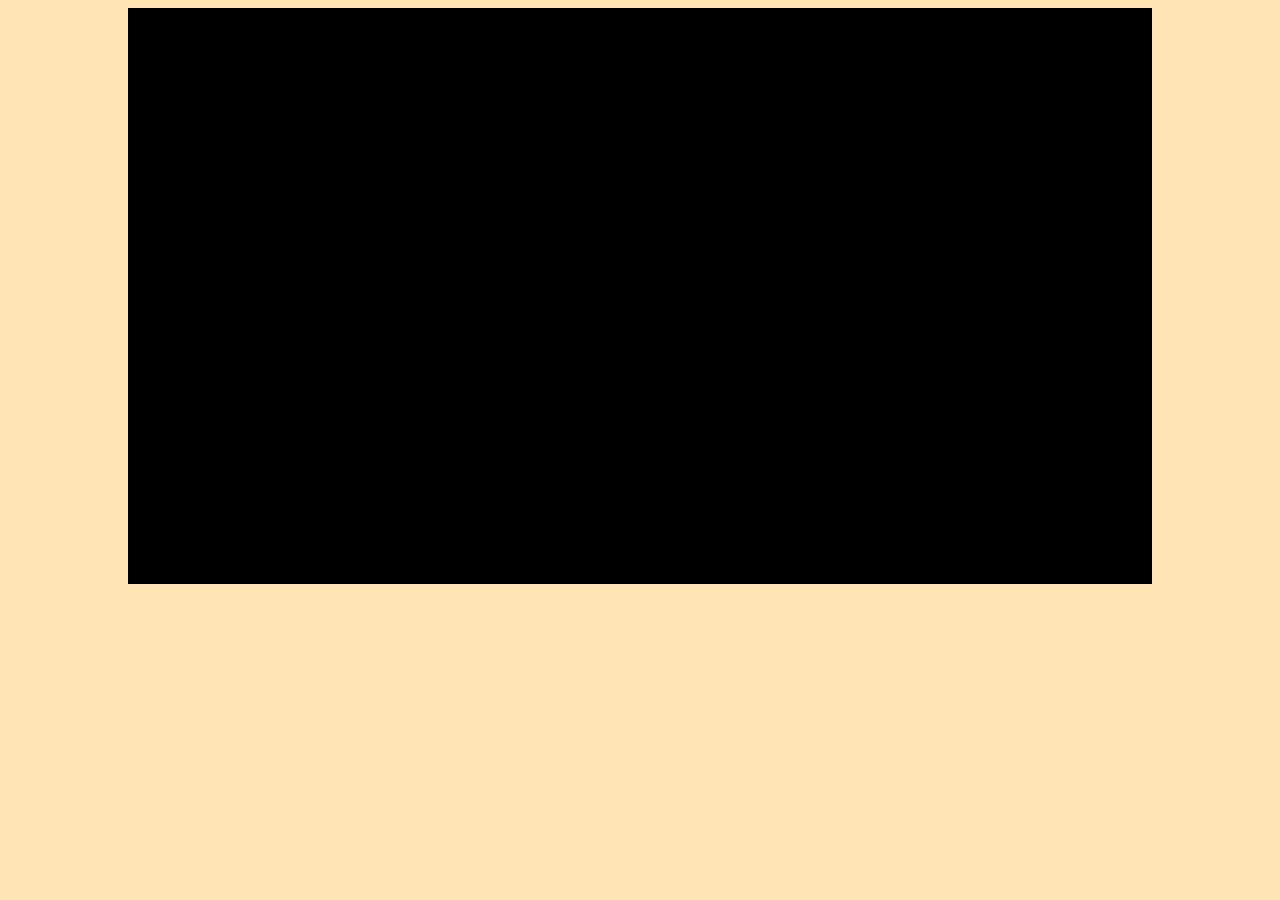
==== index.html @ 5f0fd82a "added title card canvas" ====
<html>
  <header>
    <link rel="stylesheet" type="text/css" href="game.css" />
  </header>
  <body>
    <canvas id="canvas" width="0" height="0"></canvas>
    <script src="./index.js"></script>
  </body>
</html>
---- game.css ----
body {
  background-color: #FFE5B4;
  font-family: 'Press Start 2P', cursive;
}

canvas {
  padding-left: 0;
  padding-right: 0;
  margin-left: auto;
  margin-right: auto;
  display: block;
}
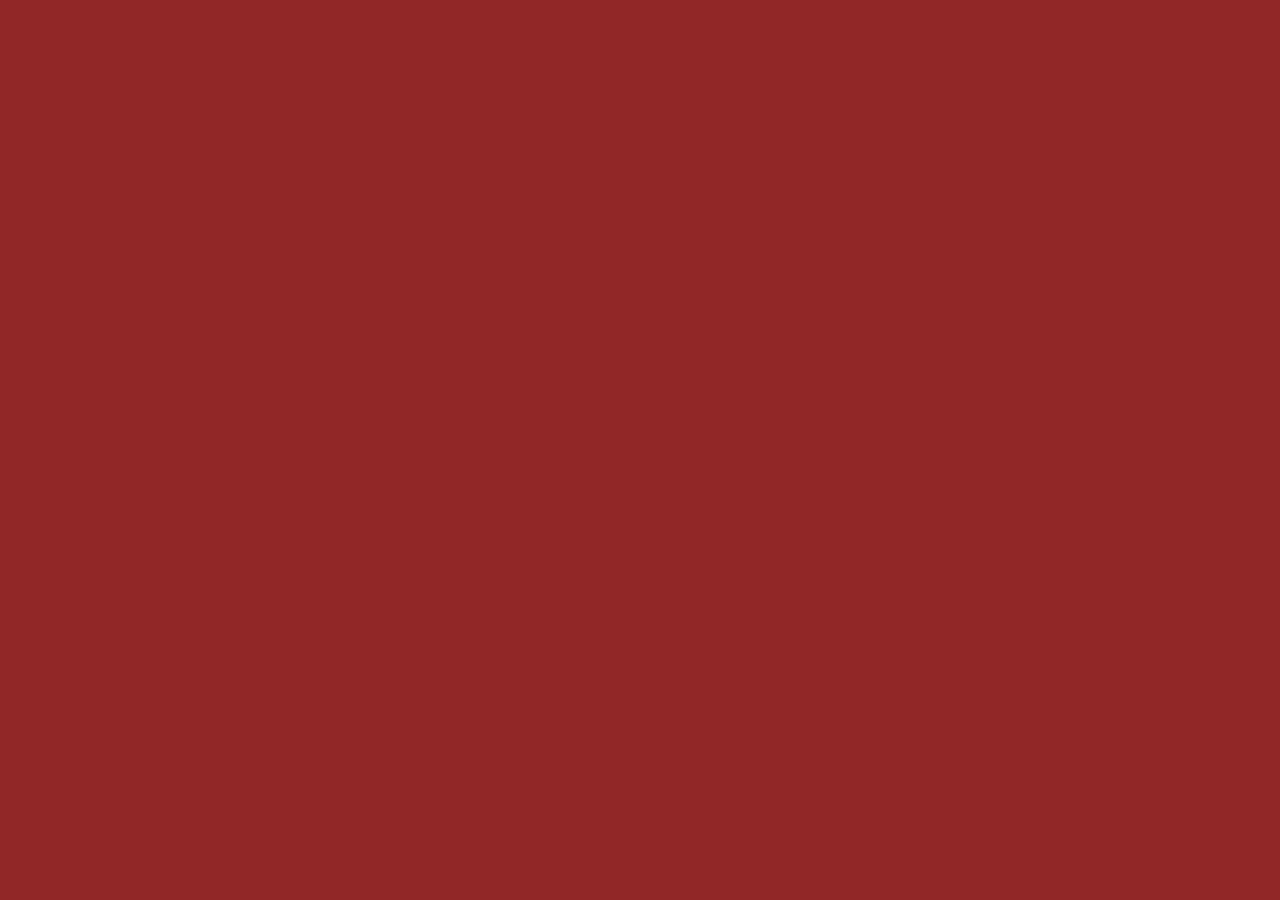
==== commit 4018c890: "moved canvas lo logic back to game" ====
--- a/index.html
+++ b/index.html
@@ -3,7 +3,7 @@
     <link rel="stylesheet" type="text/css" href="game.css" />
   </header>
   <body>
-    <canvas id="canvas" width="0" height="0"></canvas>
+    <script src="./levelLoader.js"></script>
     <script src="./index.js"></script>
   </body>
 </html>
--- a/game.css
+++ b/game.css
@@ -1,6 +1,6 @@
 body {
-  background-color: #FFE5B4;
-  font-family: 'Press Start 2P', cursive;
+  background-color: #912727;
+  font-family: "Press Start 2P", cursive;
 }
 
 canvas {
@@ -10,3 +10,8 @@
   margin-right: auto;
   display: block;
 }
+
+.scoreContainer {
+  display: inline-flex;
+  color: white;
+}
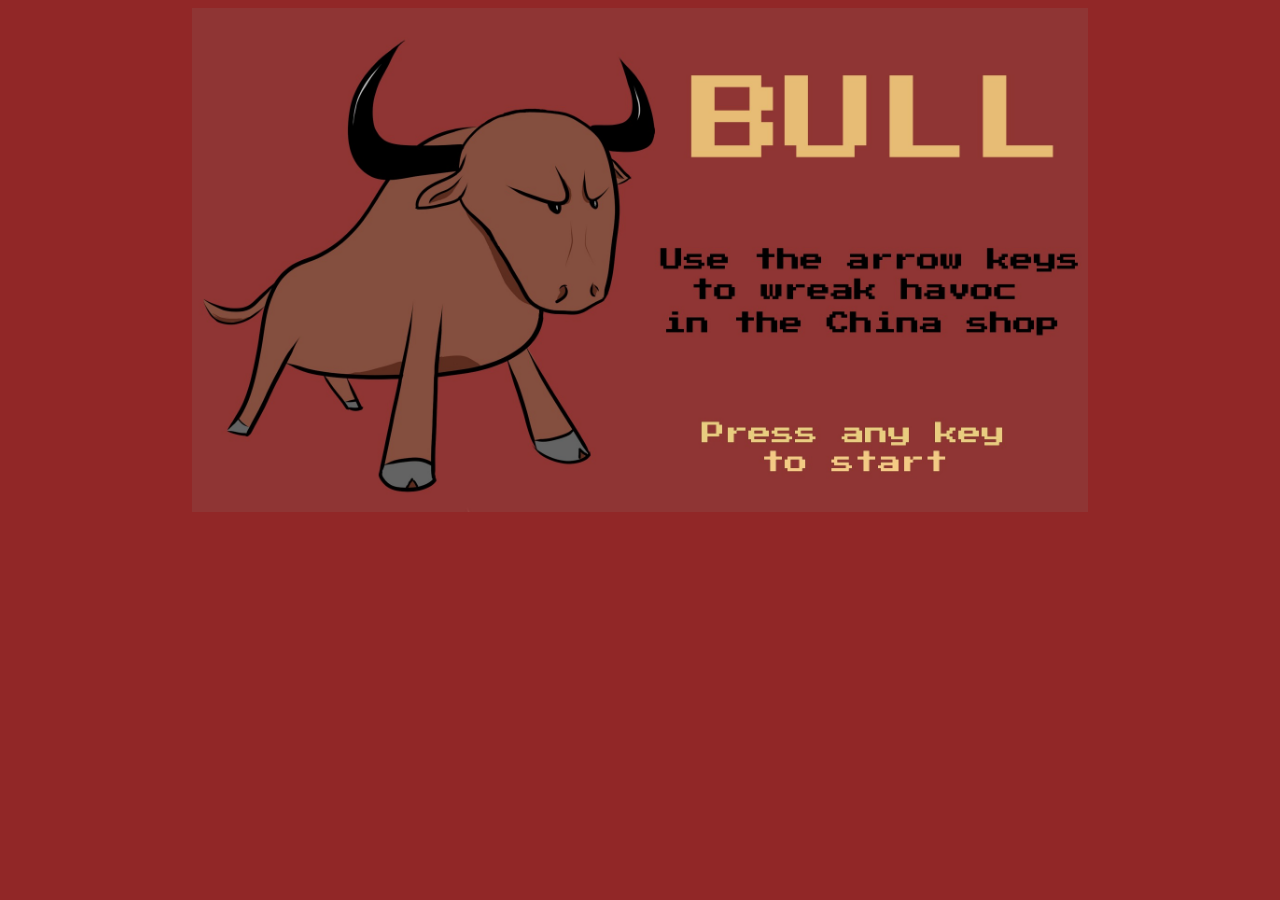
==== commit 5ec40408: "got working title card" ====
--- a/index.html
+++ b/index.html
@@ -1,8 +1,10 @@
 <html>
   <header>
+    <link rel="stylesheet" type="text/css" href="index.css" />
     <link rel="stylesheet" type="text/css" href="game.css" />
   </header>
   <body>
+    <img src="./images/title_card.png" id="titleCard"></img>
     <script src="./levelLoader.js"></script>
     <script src="./index.js"></script>
   </body>
--- a/index.css
+++ b/index.css
@@ -0,0 +1,3 @@
+body {
+  text-align: center;
+}
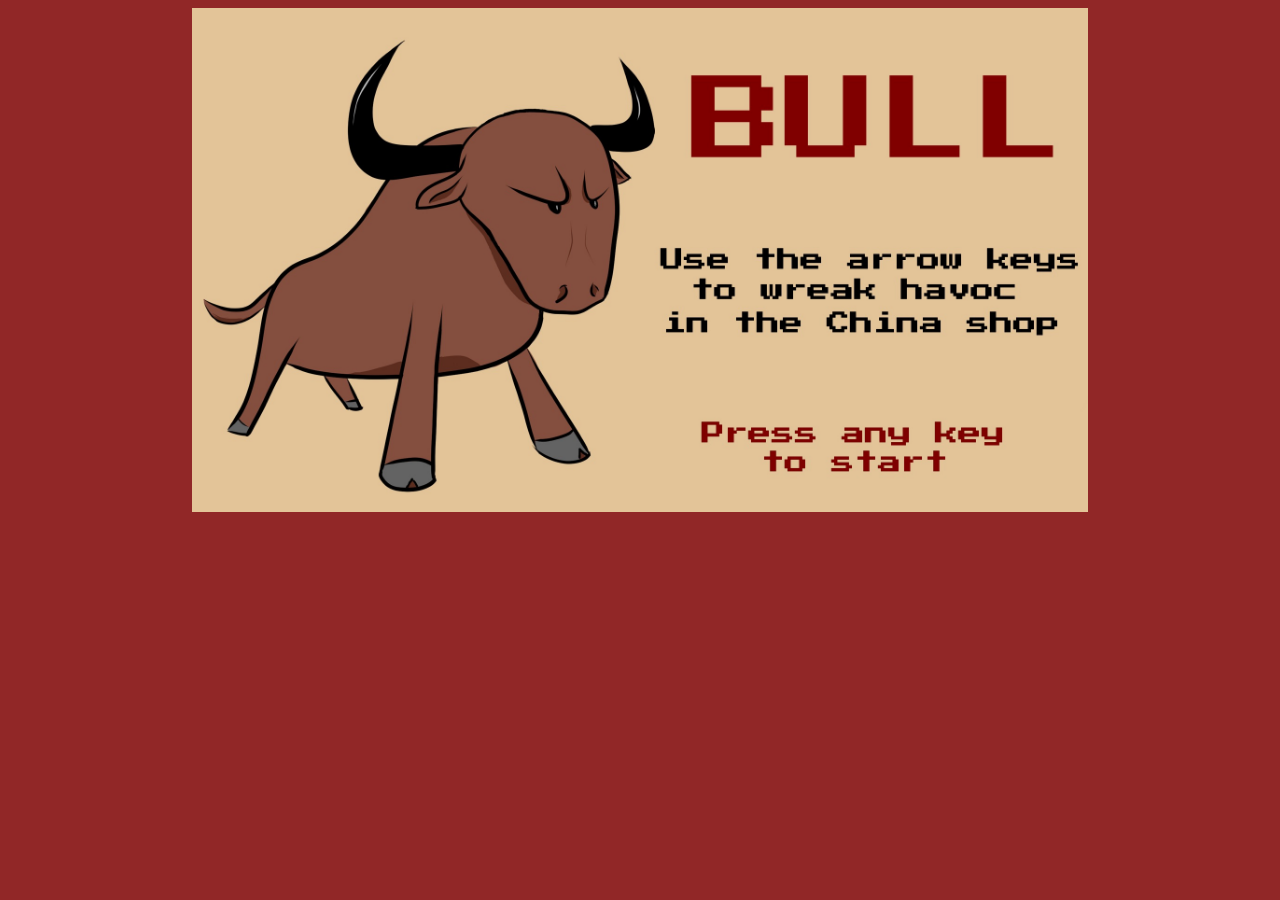
==== commit 30e110cb: "Update design" ====
--- a/index.html
+++ b/index.html
@@ -4,7 +4,7 @@
     <link rel="stylesheet" type="text/css" href="game.css" />
   </header>
   <body>
-    <img src="./images/title_card.png" id="titleCard"></img>
+    <img src="./images/title_card.jpg" id="titleCard"></img>
     <script src="./levelLoader.js"></script>
     <script src="./index.js"></script>
   </body>
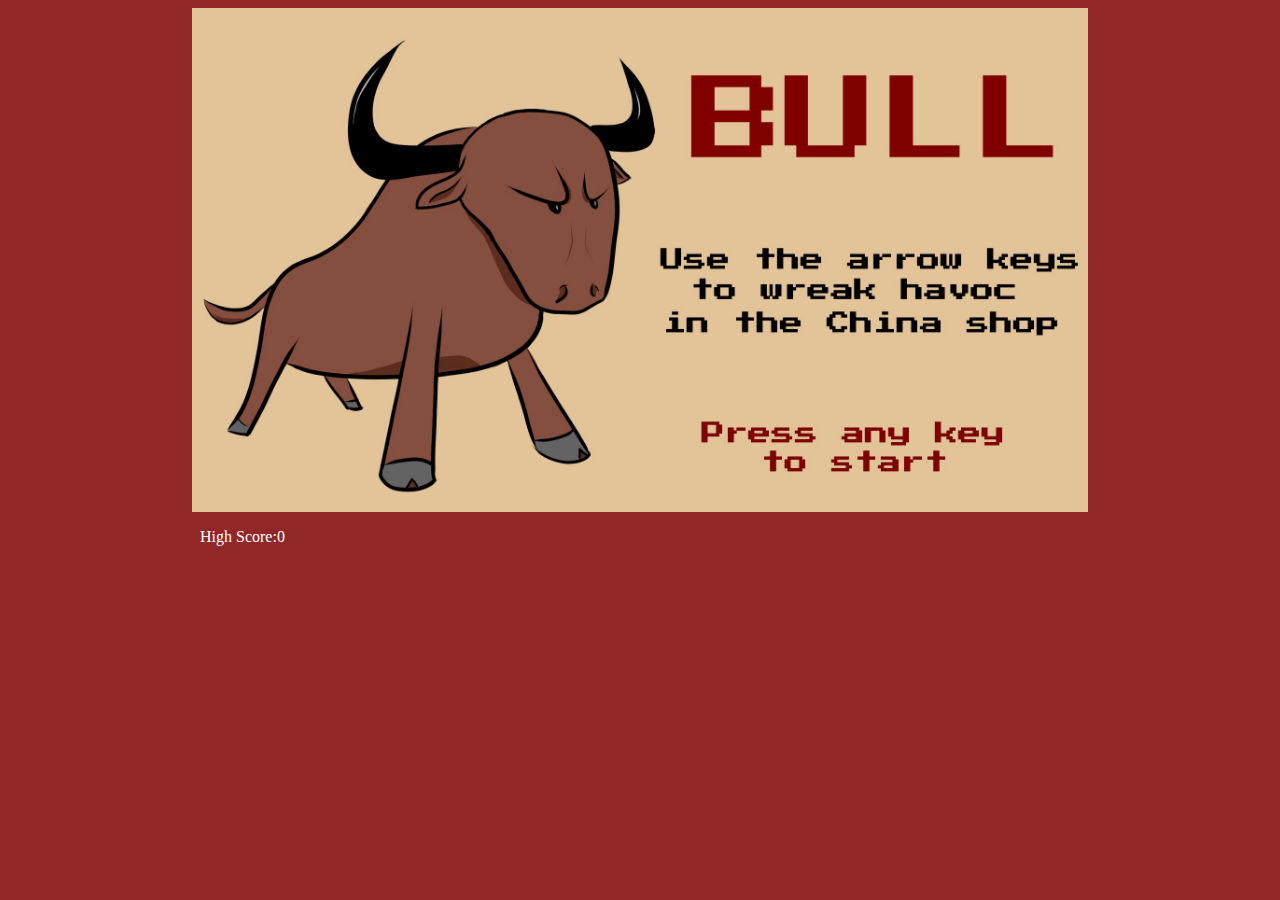
==== commit c7f47bfd: "added high score" ====
--- a/index.html
+++ b/index.html
@@ -5,6 +5,10 @@
   </header>
   <body>
     <img src="./images/title_card.jpg" id="titleCard"></img>
+    <div class="highScoreContainer">
+      <p id="highScoreText">High Score: </p>
+      <p id="highScore">0</p>
+    </div>
     <script src="./levelLoader.js"></script>
     <script src="./index.js"></script>
   </body>
--- a/index.css
+++ b/index.css
@@ -1,3 +1,12 @@
-body {
-  text-align: center;
+img {
+  padding-left: 0;
+  padding-right: 0;
+  margin-left: auto;
+  margin-right: auto;
+  display: block;
 }
+
+.highScoreContainer {
+  display: inline-flex;
+  color: white;
+}
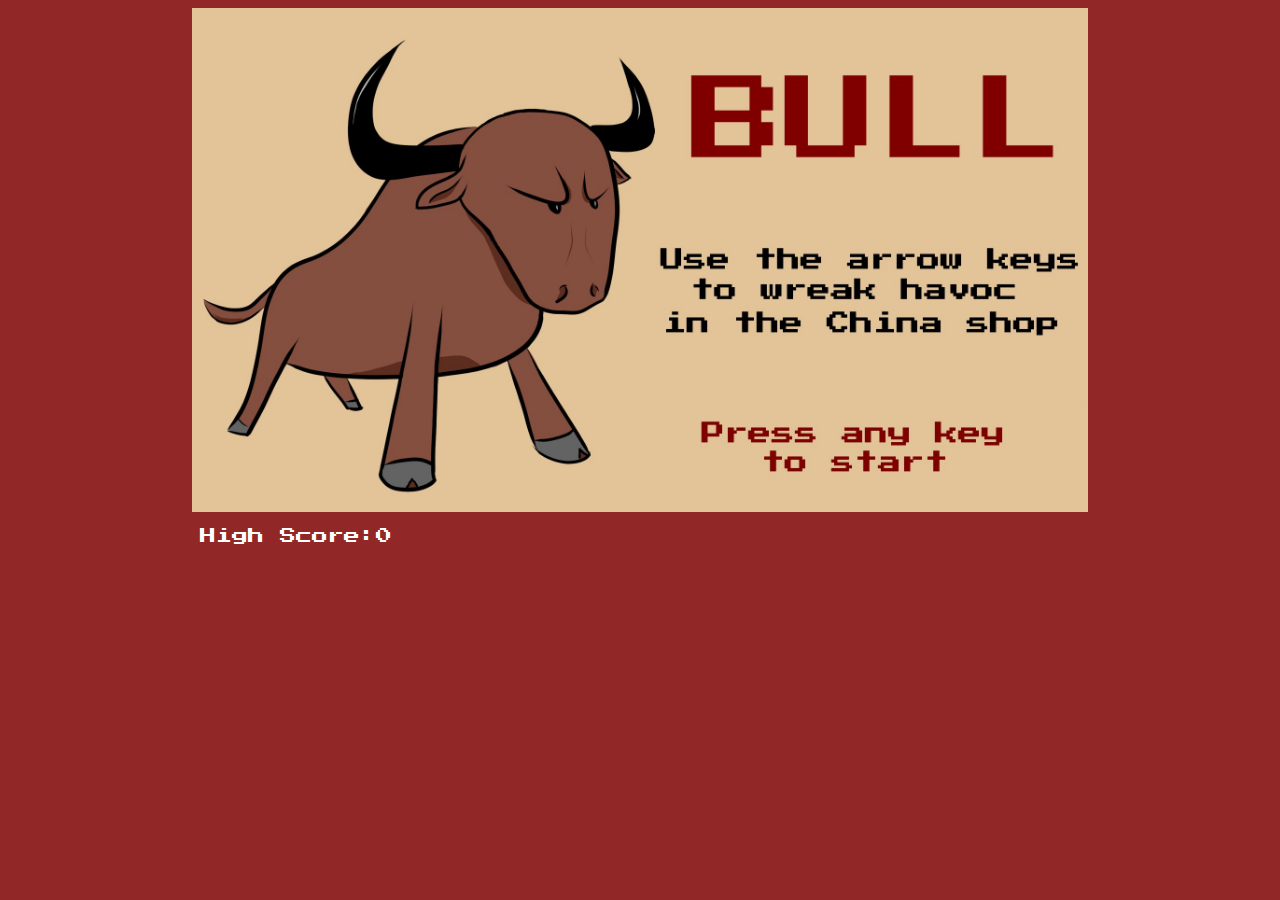
==== commit c5de4c9e: "add missing stylesheet link" ====
--- a/index.html
+++ b/index.html
@@ -2,6 +2,10 @@
   <header>
     <link rel="stylesheet" type="text/css" href="index.css" />
     <link rel="stylesheet" type="text/css" href="game.css" />
+    <link
+      href="https://fonts.googleapis.com/css?family=Press+Start+2P&display=swap"
+      rel="stylesheet"
+    />
   </header>
   <body>
     <img src="./images/title_card.jpg" id="titleCard"></img>
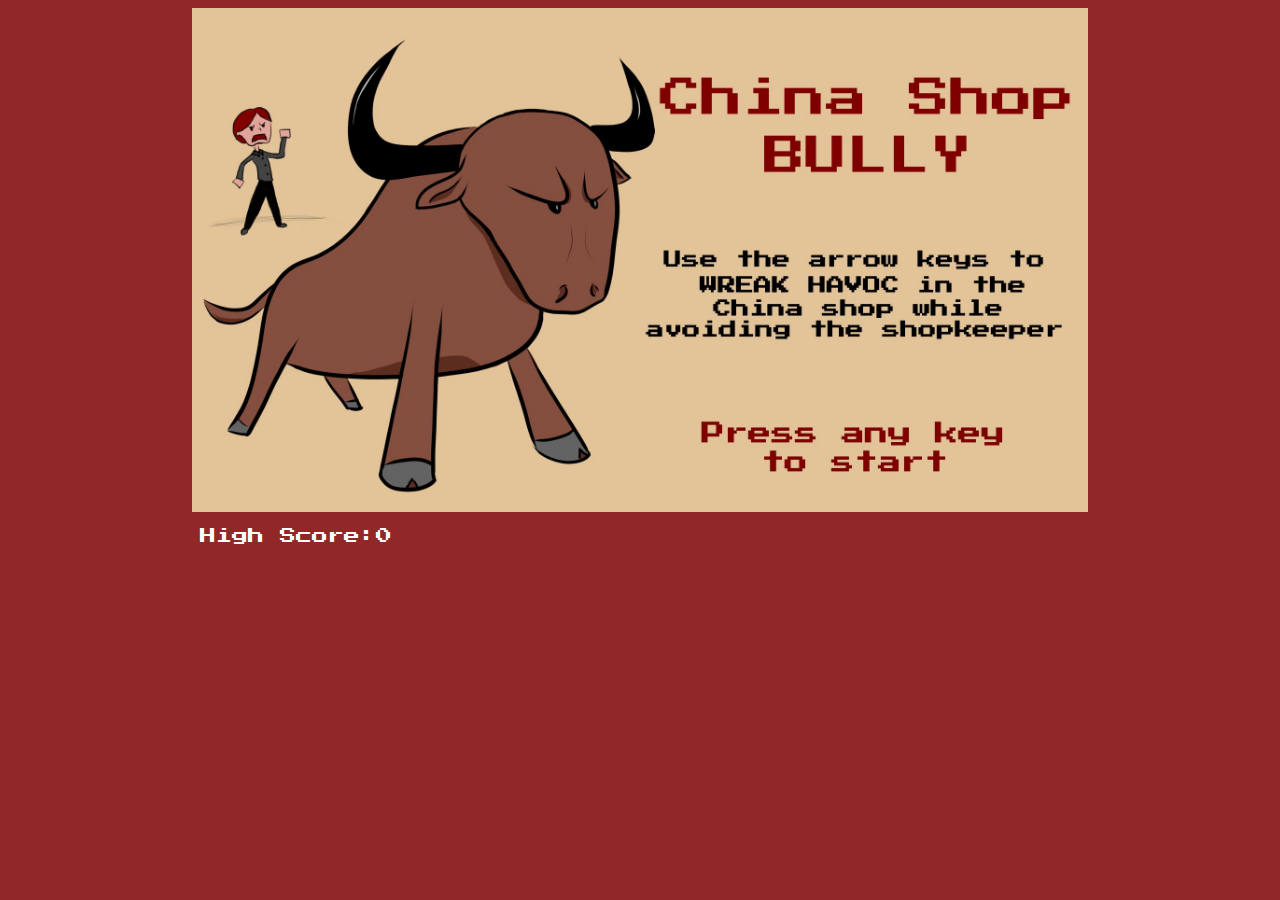
==== commit 018fa94b: "fixed level two and added gif" ====
--- a/index.html
+++ b/index.html
@@ -8,7 +8,7 @@
     />
   </header>
   <body>
-    <img src="./images/title_card.jpg" id="titleCard"></img>
+    <img src="./images/title_card.jpeg" id="titleCard"></img>
     <div class="highScoreContainer">
       <p id="highScoreText">High Score: </p>
       <p id="highScore">0</p>
